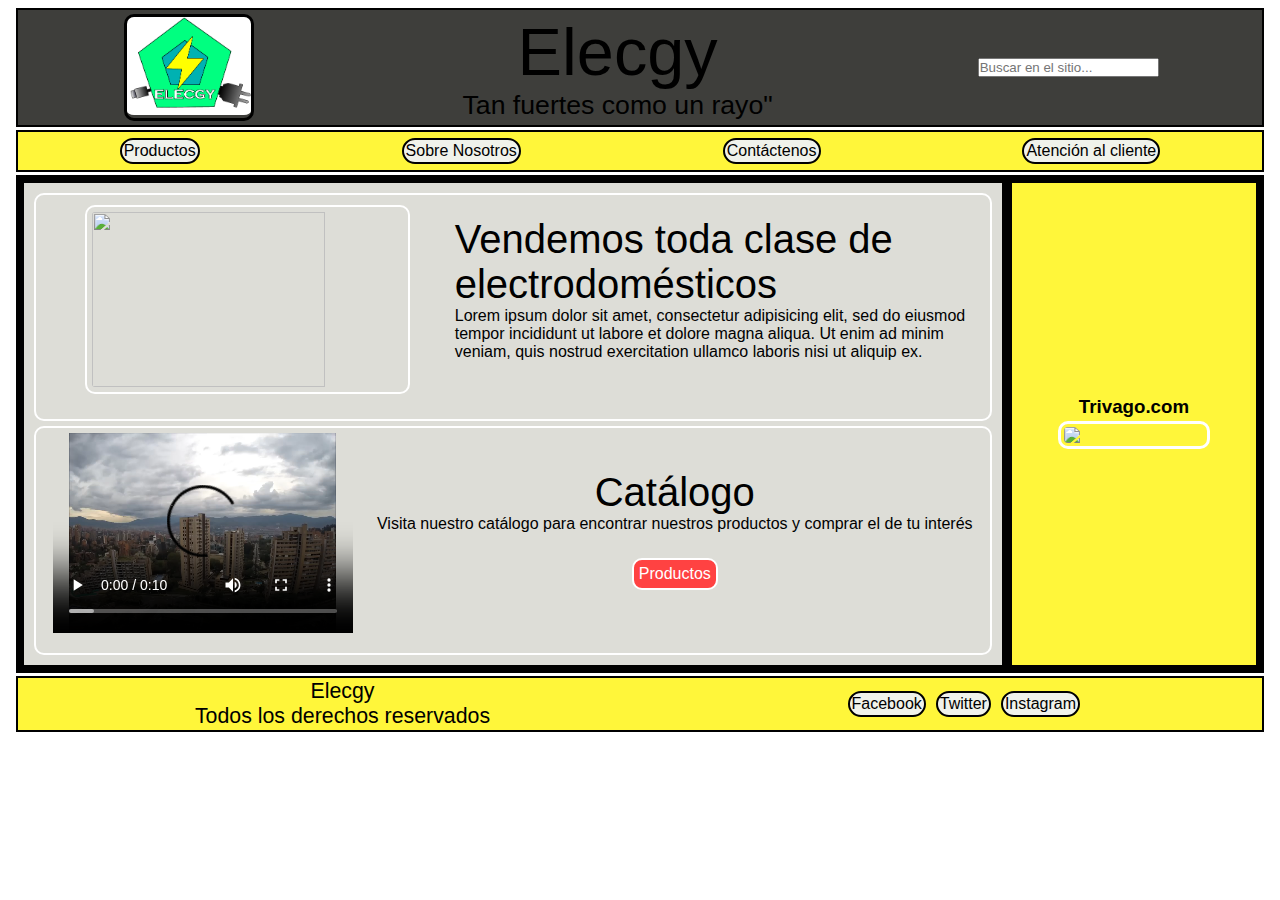
==== index.html @ e5a8970c "Add files via upload" ====
<!DOCTYPE html>
<html lang="ES">
	<head>
		<title>Elecgy|Inicio</title>
		<meta charset="utf-8">
		<meta name="viewport" content="width=device-width, initial-scale=1.0, maximum-scale=1.0, minimum-scale=1.0">
		<link rel="stylesheet" type="text/css" href="css/Estilo.css">
		
	</head>
	<body>
		<div id="contenedor">
			<header>
				<img src="recursos/Logo.png">
				<div class="headertitles">
					<p class="titlesite">Elecgy</p>
					<p class="subtitlesite">Tan fuertes como un rayo"</p>
				</div>
				<input type="text" name="buscar" placeholder="Buscar en el sitio...">
			</header>
			<nav>
				<a href="#">Productos</a>
				<a href="#">Sobre Nosotros</a>
				<a href="#">Contáctenos</a>
				<a href="#">Atención al cliente</a>
			</nav>
			<div id="principal">
				<section>

					<div class="segundosarticles">
						<article>
							<div class="imageness">							
								<img src="recursos/electrodomesticos.jpg" width="400" height="175">
							</div>
							<div class="internocontenido">
								<p class="title">Vendemos toda clase de electrodomésticos</p>
								<p class="text">Lorem ipsum dolor sit amet, consectetur adipisicing elit, sed do eiusmod
								tempor incididunt ut labore et dolore magna aliqua. Ut enim ad minim veniam,
								quis nostrud exercitation ullamco laboris nisi ut aliquip ex.</p>
							</div>
						</article>
						<article>
								<video controls width="300" height="200">
									<source src="recursos/Empresa.mp4" type="video/mp4">
								</video>
							<div class="internocontenido">
								<p class="title">Catálogo</p>
								<p class="text">Visita nuestro catálogo para encontrar nuestros productos y comprar el de tu interés</p>
								<a href="#">Productos</a>
							</div>	
						</article>
					</div>
					
				</section>
				<aside>					
					<div class="publicidad">
						<h3>Trivago.com</h3>
						<img src="recursos/Trivago.png">
					</div>
				</aside>
			</div>
			<footer>
				<div class="texto">
					<p>Elecgy</p>
					<p>Todos los derechos reservados</p>
				</div>
				<div class="submenu">
					<a href="#">Facebook</a>
					<a href="#">Twitter</a>
					<a href="#">Instagram</a>
				</div>
			</footer>
		</div>
	</body>
</html>
---- css/Estilo.css ----
*{
	margin: 0;
	padding: 0;	
}

#contenedor{
	max-width: 1300px;
	margin: 2px auto;
	padding: 1px;
	border: 2px solid white;
	background-color: #FFFFFF;
	border-radius: 15px;
	font-family: verdana, sans-serif;
	box-sizing: border-box;	
}

header{
	width: 98%;
	height: auto;
	margin: 3px auto;
	padding: 1px;
	border: 2px solid black;
	background-color: #3E3E3B;
	box-sizing: border-box;

	display: flex;
	flex-direction: row;
	flex-wrap: wrap;
	justify-content: space-around;
	align-items: center;	
}

nav{
	width: 98%;
	height: auto;
	margin: 3px auto;
	padding: 1px;
	border: 2px solid black;
	background-color: #FFF63A;
	box-sizing: border-box;

	display: flex;
	flex-direction: row;
	flex-wrap: wrap;
	justify-content: space-around;
}

#principal{
	width: 98%;
	height: auto;
	margin: 3px auto;
	padding: 1px;
	border: 2px solid black;
	background-color: #000000;
	box-sizing: border-box;

	display: flex;
	flex-direction: row;
	flex-wrap: nowrap;	
}

#principal section{
	width: 80%;
	height: auto;
	margin: 5px;
	padding: 5px;
	box-sizing: border-box;
	background-color: #DDDDD7;

	display: flex;
	flex-direction: row;
	flex-wrap: nowrap;	
}

#principal aside{
	width: 20%;
	height: auto;
	margin: 5px;	
	padding: 5px;
	box-sizing: border-box;
	background-color: #FFF63A;

	display: flex;
	flex-direction: column;
	justify-content: center;	
}


footer{
	width: 98%;
	height: auto;
	margin: 3px auto;
	padding: 1px;
	border: 2px solid black;
	background-color: #FFF63A;
	box-sizing: border-box;

	display: flex;
	flex-direction: row;
	justify-content: space-around;
	align-items: center;
}

nav a{
	text-decoration: none;
	color: black;
	border: 2px solid black;
	border-radius: 15px;
	background-color: #F0F2EB;
	margin: 5px;
	padding: 2px;
}

nav a:hover{
	background-color: #FF4242;
	border: 2px solid white;
	color: white; 
}

footer a{
	text-decoration: none;
	color: black;
	border: 2px solid black;
	border-radius: 15px;
	background-color: #F0F2EB;
	margin: 5px;
	padding: 2px;
}

footer a:hover{
	background-color: #FF4242;
	border: 2px solid white;
	color: white; 
}

header img{
	width: 10%;
	border: 3px solid black;
	margin: 3px;
	padding-bottom: 3px;	
	border-radius: 10px;
}

#principal section article{	
	margin: 5px;
	padding: 5px;
	box-sizing: border-box;
	border: 2px solid white;
	border-radius: 10px;
	padding-bottom: 20px;

	display: flex;
	flex-direction: row;
	flex-wrap: nowrap;
	justify-content: space-around;
	align-content: center;
}

#principal section article div img{
	width: 75%;
	margin: 5px auto;
	padding: 5px;
	border: 2px solid white;
	border-radius: 10px;

}

#principal section article .internocontenido{
	display: flex;
	flex-direction: column;
	flex-wrap: nowrap;
	justify-content: center;
	align-items: center;

}

#principal aside div img{
	width: 60%;
}

#principal section article .imageness{
	display: flex;
	flex-direction: column;
	justify-content: center;
}

#principal section article div .title{
	font-family: arial-black, sans-serif;
	font-size: 30pt; 
}

#principal section article div .text{
	font-family: arial, sans-serif;
	font-size: 12pt;
	margin-bottom: 20px;
}

#principal section article div a{
	text-decoration: none;
	color: white;
	border: 2px solid white;
	border-radius: 10px;
	background-color: #FF4242;
	margin: 5px auto;
	padding: 5px;
}

#principal section article div a:hover{
	background-color: #F0F2EB;
	border: 2px solid black;
	color: black;
}

header .headertitles{
	display: flex;
	flex-direction: column;
	justify-content: center;
	align-items: center;
}

header .headertitles .titlesite{
	font-family: impact, sans-serif;
	font-size: 50pt;	
}

header .headertitles .subtitlesite{
	font-family: arial, sans-serif;
	font-size: 20pt;
}

footer .texto p{
	font-family: arial, sans-serif;
	font-size: 16pt;
}


#principal aside .publicidad img{
	border: 3px solid white;
	margin: 3px auto;
	padding: 3px;
	border-radius: 10px;
}


#principal aside .publicidad{
	display: flex;
	flex-direction: column;
	justify-content: center;
	align-items: center;
}

footer .texto{
	display: flex;
	flex-direction: column;
	justify-content: center;
	align-items: center;
}

footer .submenu{
	display: flex;
	flex-direction: row;
	justify-content: center;
	align-items: center;
}



@media screen and (max-width: 576px){
	#contenedor{
		flex-direction: column;
	}

	header{
		flex-direction: column;
		background-color: green;
	}

	nav{
		flex-direction: column;		
	}

	nav a{
		border-radius: 0;
		text-align: center;
	}

	#principal{
		flex-direction: column;
	}

	#principal section{
		width: 100%;
		flex-direction: column;
	}

	#principal aside{
		flex-direction: column;
		width: 100%;
	}

	#principal section article{
		flex-direction: column;
		flex-wrap: wrap;
	}

	#principal section div article div img{
		width: 100px;
		height: 100px;
	}

	footer{
		flex-direction: column;
	}

	footer .submenu{
		flex-direction: column;
		text-align: center;
	}

}
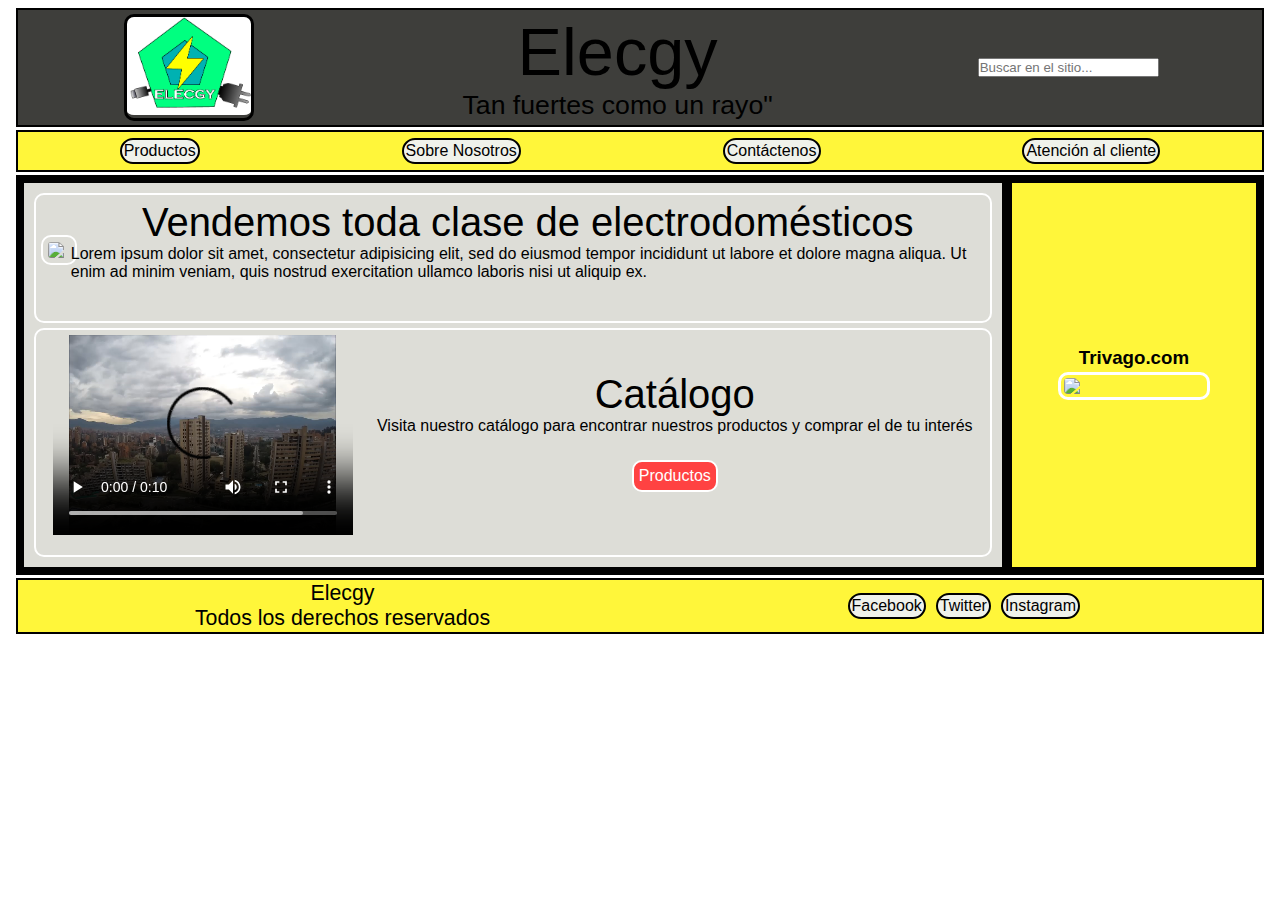
==== commit b9d574e0: "Update index.html" ====
--- a/index.html
+++ b/index.html
@@ -18,10 +18,10 @@
 				<input type="text" name="buscar" placeholder="Buscar en el sitio...">
 			</header>
 			<nav>
-				<a href="#">Productos</a>
-				<a href="#">Sobre Nosotros</a>
-				<a href="#">Contáctenos</a>
-				<a href="#">Atención al cliente</a>
+				<a href="html/Productos.html">Productos</a>
+				<a href="html/Nosotros.html">Sobre Nosotros</a>
+				<a href="html/Contactenos.html">Contáctenos</a>
+				<a href="html/Atencion.html">Atención al cliente</a>
 			</nav>
 			<div id="principal">
 				<section>
@@ -29,7 +29,7 @@
 					<div class="segundosarticles">
 						<article>
 							<div class="imageness">							
-								<img src="recursos/electrodomesticos.jpg" width="400" height="175">
+								<img src="recursos/electrodomesticos.jpg">
 							</div>
 							<div class="internocontenido">
 								<p class="title">Vendemos toda clase de electrodomésticos</p>
@@ -45,7 +45,7 @@
 							<div class="internocontenido">
 								<p class="title">Catálogo</p>
 								<p class="text">Visita nuestro catálogo para encontrar nuestros productos y comprar el de tu interés</p>
-								<a href="#">Productos</a>
+								<a href="html/Productos.html">Productos</a>
 							</div>	
 						</article>
 					</div>
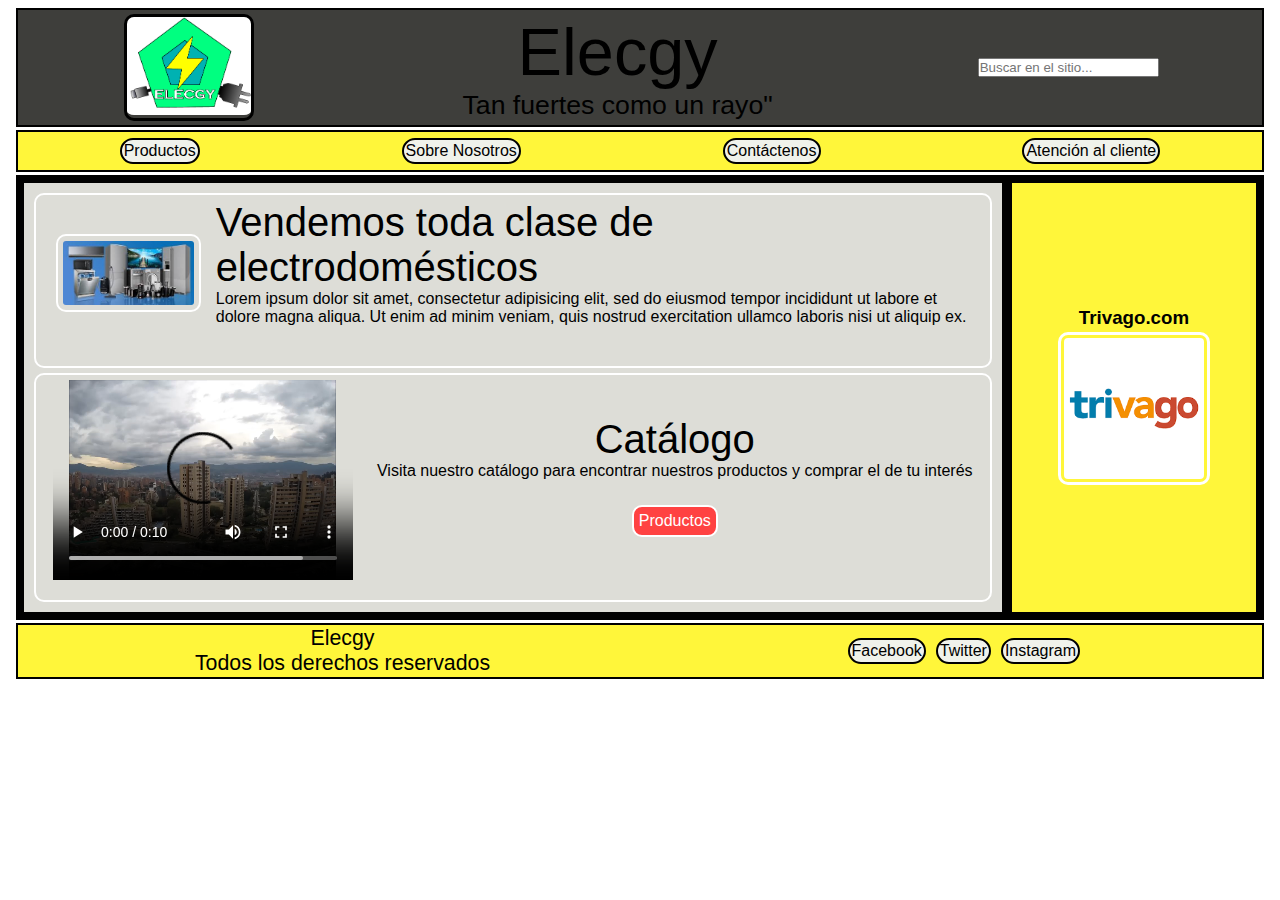
==== commit 104a9ef3: "Update index.html" ====
--- a/index.html
+++ b/index.html
@@ -29,7 +29,7 @@
 					<div class="segundosarticles">
 						<article>
 							<div class="imageness">							
-								<img src="recursos/electrodomesticos.jpg">
+								<img src="recursos/Electrodomesticos.jpg">
 							</div>
 							<div class="internocontenido">
 								<p class="title">Vendemos toda clase de electrodomésticos</p>
@@ -54,7 +54,7 @@
 				<aside>					
 					<div class="publicidad">
 						<h3>Trivago.com</h3>
-						<img src="recursos/Trivago.png">
+						<img src="recursos/trivago.png">
 					</div>
 				</aside>
 			</div>
